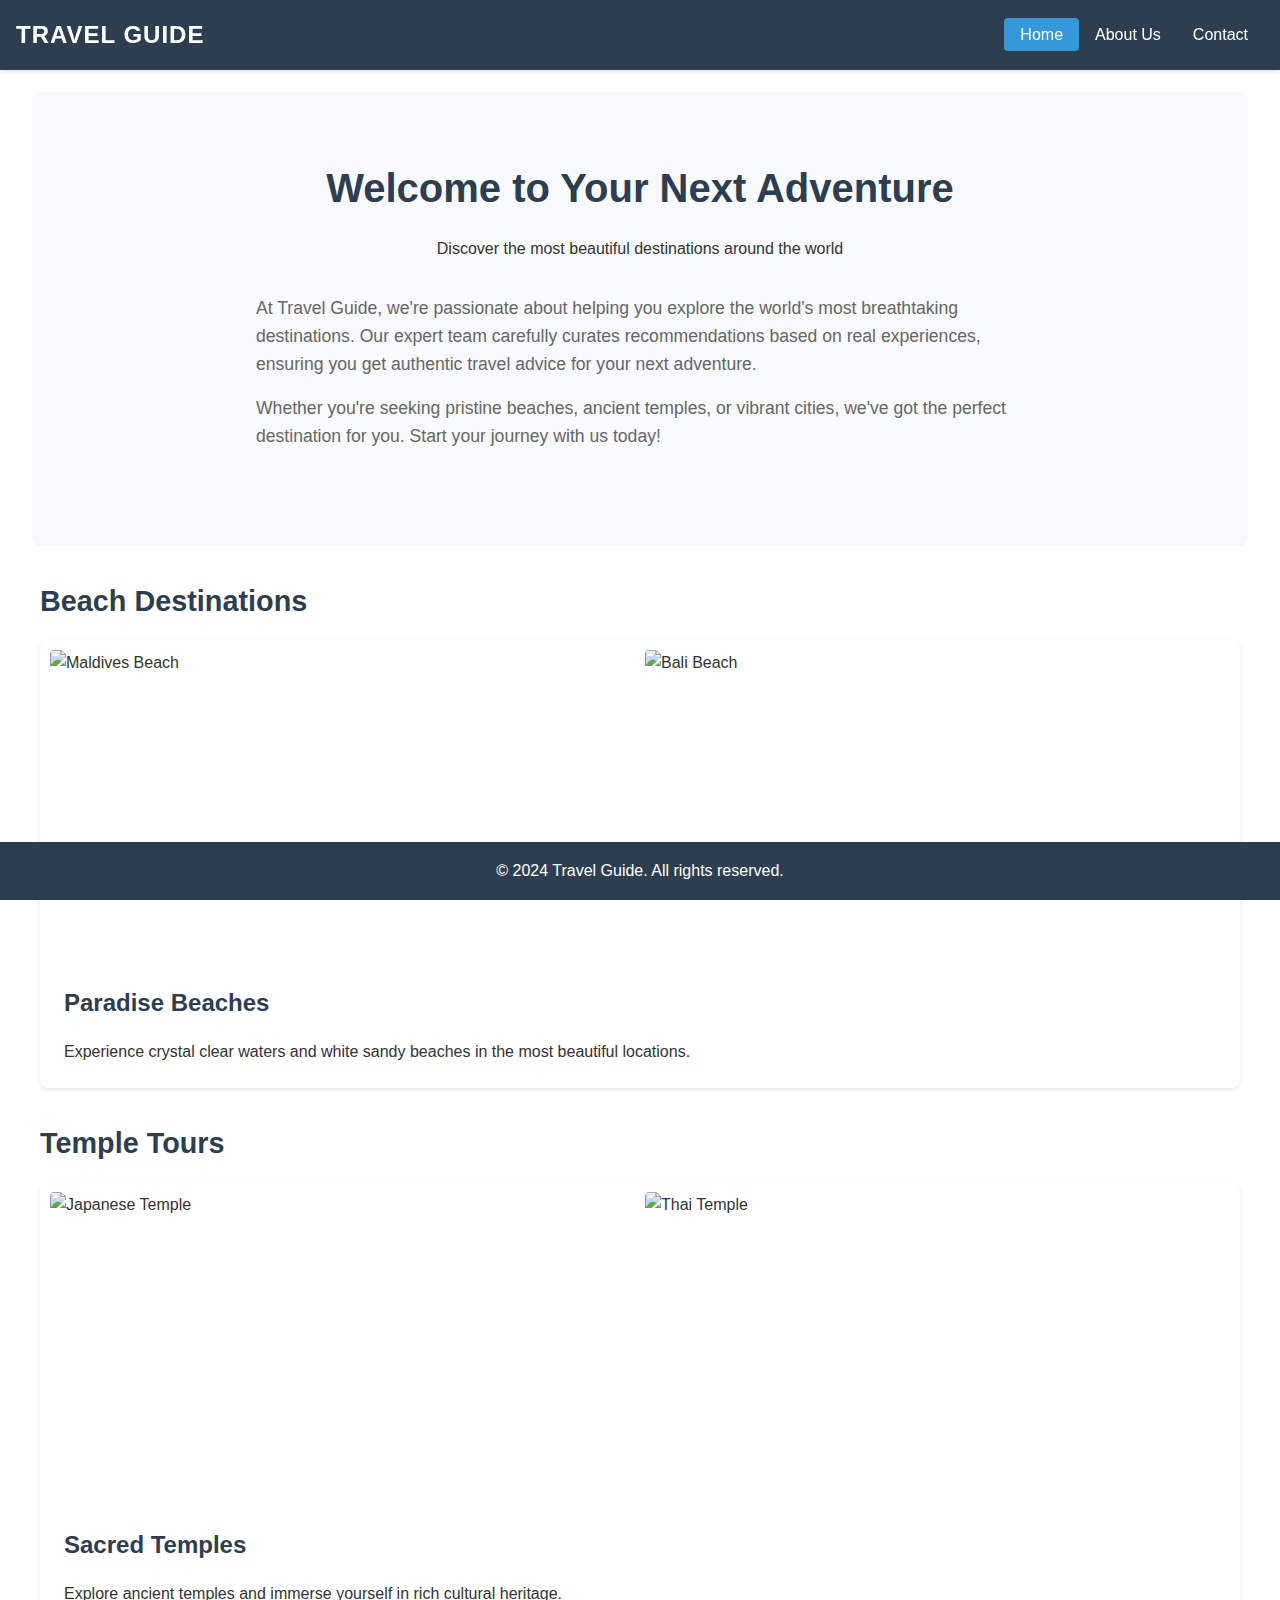
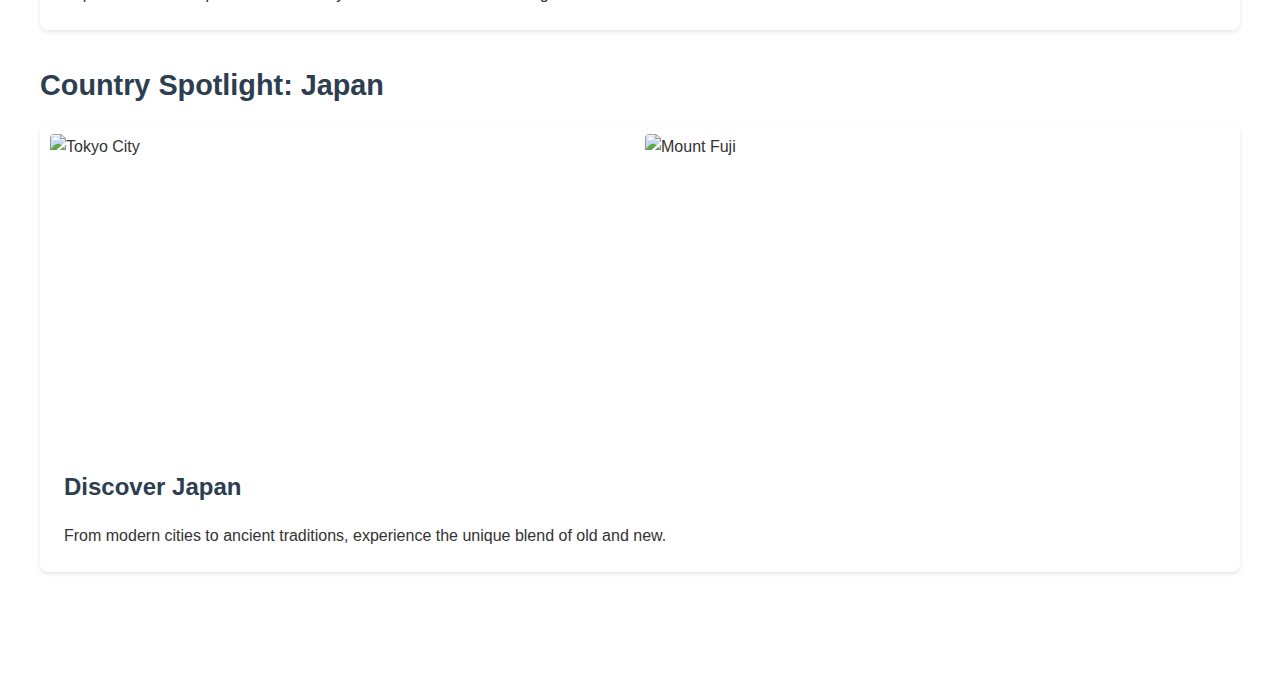
==== index.html @ 9acc722b "Final" ====
<!DOCTYPE html>
<html lang="en">
  <head>
    <meta charset="UTF-8" />
    <meta name="viewport" content="width=device-width, initial-scale=1.0" />
    <title>Travel Recommendations</title>
    <link rel="stylesheet" href="style.css" />
  </head>
  <body>
    <nav class="navbar">
      <div class="nav-brand">Travel Guide</div>
      <ul class="nav-links">
        <li><a href="index.html" class="active">Home</a></li>
        <li><a href="about.html">About Us</a></li>
        <li><a href="contact.html">Contact</a></li>
      </ul>
      <div class="hamburger">
        <span></span>
        <span></span>
        <span></span>
      </div>
    </nav>

    <main>
      <section class="hero">
        <h1>Welcome to Your Next Adventure</h1>
        <p>Discover the most beautiful destinations around the world</p>
        <div class="intro-text">
          <p>
            At Travel Guide, we're passionate about helping you explore the
            world's most breathtaking destinations. Our expert team carefully
            curates recommendations based on real experiences, ensuring you get
            authentic travel advice for your next adventure.
          </p>
          <p>
            Whether you're seeking pristine beaches, ancient temples, or vibrant
            cities, we've got the perfect destination for you. Start your
            journey with us today!
          </p>
        </div>
      </section>

      <section class="recommendations">
        <h2>Beach Destinations</h2>
        <div class="recommendation-card">
          <div class="image-container">
            <img
              src="https://images.unsplash.com/photo-1507525428034-b723cf961d3e"
              alt="Maldives Beach"
            />
            <img
              src="https://images.unsplash.com/photo-1519046904884-53103b34b206"
              alt="Bali Beach"
            />
          </div>
          <div class="card-content">
            <h3>Paradise Beaches</h3>
            <p>
              Experience crystal clear waters and white sandy beaches in the
              most beautiful locations.
            </p>
          </div>
        </div>

        <h2>Temple Tours</h2>
        <div class="recommendation-card">
          <div class="image-container">
            <img
              src="https://images.unsplash.com/photo-1600112356915-fb44b6491d2d"
              alt="Japanese Temple"
            />
            <img
              src="https://images.unsplash.com/photo-1601459427108-47e20d579a35"
              alt="Thai Temple"
            />
          </div>
          <div class="card-content">
            <h3>Sacred Temples</h3>
            <p>
              Explore ancient temples and immerse yourself in rich cultural
              heritage.
            </p>
          </div>
        </div>

        <h2>Country Spotlight: Japan</h2>
        <div class="recommendation-card">
          <div class="image-container">
            <img
              src="https://images.unsplash.com/photo-1493976040374-85c8e12f0c0e"
              alt="Tokyo City"
            />
            <img
              src="https://images.unsplash.com/photo-1545569341-9eb8b30979d9"
              alt="Mount Fuji"
            />
          </div>
          <div class="card-content">
            <h3>Discover Japan</h3>
            <p>
              From modern cities to ancient traditions, experience the unique
              blend of old and new.
            </p>
          </div>
        </div>
      </section>
    </main>

    <footer>
      <p>&copy; 2024 Travel Guide. All rights reserved.</p>
    </footer>

    <script src="main.js"></script>
  </body>
</html>
---- style.css ----
/* Reset and base styles */
* {
  margin: 0;
  padding: 0;
  box-sizing: border-box;
}

body {
  font-family: "Arial", sans-serif;
  line-height: 1.6;
  color: #333;
  min-height: 100vh;
  position: relative;
  padding-bottom: 60px; /* Space for footer */
}

/* Navigation */
.navbar {
  background-color: #2c3e50;
  padding: 1rem;
  display: flex;
  justify-content: space-between;
  align-items: center;
  position: fixed;
  width: 100%;
  top: 0;
  z-index: 1000;
  box-shadow: 0 2px 4px rgba(0, 0, 0, 0.1);
}

.nav-brand {
  color: white;
  font-size: 1.5rem;
  font-weight: bold;
  text-transform: uppercase;
  letter-spacing: 1px;
}

.nav-links {
  display: flex;
  list-style: none;
  margin: 0;
  padding: 0;
}

.nav-links li a {
  color: white;
  text-decoration: none;
  padding: 0.5rem 1rem;
  transition: all 0.3s ease;
  border-radius: 4px;
}

.nav-links li a:hover,
.nav-links li a.active {
  background-color: #3498db;
  color: white;
}

.hamburger {
  display: none;
  flex-direction: column;
  cursor: pointer;
}

.hamburger span {
  width: 25px;
  height: 3px;
  background-color: white;
  margin: 2px 0;
  transition: 0.3s;
}

/* Main content */
main {
  margin-top: 60px;
  padding: 2rem;
}

.hero {
  text-align: center;
  padding: 4rem 2rem;
  background-color: #f8f9fa;
  margin-bottom: 2rem;
  border-radius: 8px;
}

.hero h1 {
  font-size: 2.5rem;
  margin-bottom: 1rem;
  color: #2c3e50;
}

.intro-text {
  max-width: 800px;
  margin: 2rem auto;
  text-align: left;
  padding: 0 1rem;
}

.intro-text p {
  margin-bottom: 1rem;
  font-size: 1.1rem;
  color: #666;
}

/* Recommendations */
.recommendations {
  max-width: 1200px;
  margin: 0 auto;
}

.recommendations h2 {
  margin: 2rem 0 1rem;
  color: #2c3e50;
  font-size: 1.8rem;
}

.recommendation-card {
  background-color: white;
  border-radius: 8px;
  box-shadow: 0 2px 4px rgba(0, 0, 0, 0.1);
  margin-bottom: 2rem;
  overflow: hidden;
  display: flex;
  flex-direction: column;
  transition: transform 0.3s ease;
}

.recommendation-card:hover {
  transform: translateY(-5px);
}

.recommendation-card .image-container {
  display: flex;
  flex-wrap: wrap;
  gap: 10px;
  padding: 10px;
}

.recommendation-card img {
  flex: 1;
  min-width: calc(50% - 5px);
  height: 300px;
  object-fit: cover;
  border-radius: 4px;
  transition: transform 0.3s ease;
}

.recommendation-card img:hover {
  transform: scale(1.02);
}

.card-content {
  padding: 1.5rem;
}

.card-content h3 {
  margin-bottom: 1rem;
  color: #2c3e50;
  font-size: 1.5rem;
}

/* About page */
.about-section {
  max-width: 800px;
  margin: 0 auto;
  padding: 2rem;
}

.about-content {
  margin-top: 2rem;
}

.about-content h2 {
  margin: 1.5rem 0 1rem;
  color: #2c3e50;
}

.about-content p {
  margin-bottom: 1.5rem;
  color: #666;
}

.about-content ul {
  margin-left: 2rem;
  margin-bottom: 1.5rem;
}

.about-content ul li {
  margin-bottom: 0.5rem;
  color: #666;
}

.about-image {
  margin: 2rem 0;
}

.about-image img {
  width: 100%;
  height: 300px;
  object-fit: cover;
  border-radius: 8px;
}

/* Contact form */
.contact-section {
  max-width: 600px;
  margin: 0 auto;
  padding: 2rem;
}

.contact-intro {
  margin-bottom: 2rem;
  color: #666;
  text-align: center;
}

.contact-form {
  background-color: white;
  padding: 2rem;
  border-radius: 8px;
  box-shadow: 0 2px 4px rgba(0, 0, 0, 0.1);
}

.form-group {
  margin-bottom: 1.5rem;
}

.form-group label {
  display: block;
  margin-bottom: 0.5rem;
  color: #2c3e50;
  font-weight: 500;
}

.form-group input,
.form-group textarea {
  width: 100%;
  padding: 0.75rem;
  border: 1px solid #ddd;
  border-radius: 4px;
  font-size: 1rem;
  transition: border-color 0.3s ease;
}

.form-group input:focus,
.form-group textarea:focus {
  outline: none;
  border-color: #3498db;
}

.form-group textarea {
  height: 150px;
  resize: vertical;
}

button {
  background-color: #2c3e50;
  color: white;
  padding: 0.75rem 1.5rem;
  border: none;
  border-radius: 4px;
  cursor: pointer;
  transition: background-color 0.3s;
  font-size: 1rem;
  width: 100%;
}

button:hover {
  background-color: #3498db;
}

/* Footer */
footer {
  background-color: #2c3e50;
  color: white;
  text-align: center;
  padding: 1rem;
  position: fixed;
  bottom: 0;
  width: 100%;
}

/* Responsive design */
@media (max-width: 768px) {
  .nav-links {
    display: none;
    position: absolute;
    top: 60px;
    left: 0;
    width: 100%;
    background-color: #2c3e50;
    flex-direction: column;
    padding: 1rem;
  }

  .nav-links.active {
    display: flex;
  }

  .nav-links li {
    margin: 0.5rem 0;
  }

  .hamburger {
    display: flex;
  }

  .recommendation-card .image-container {
    flex-direction: column;
  }

  .recommendation-card img {
    width: 100%;
    min-width: 100%;
  }

  .hero h1 {
    font-size: 2rem;
  }

  .intro-text {
    padding: 0;
  }

  main {
    padding: 1rem;
  }

  .about-content {
    padding: 0;
  }
}
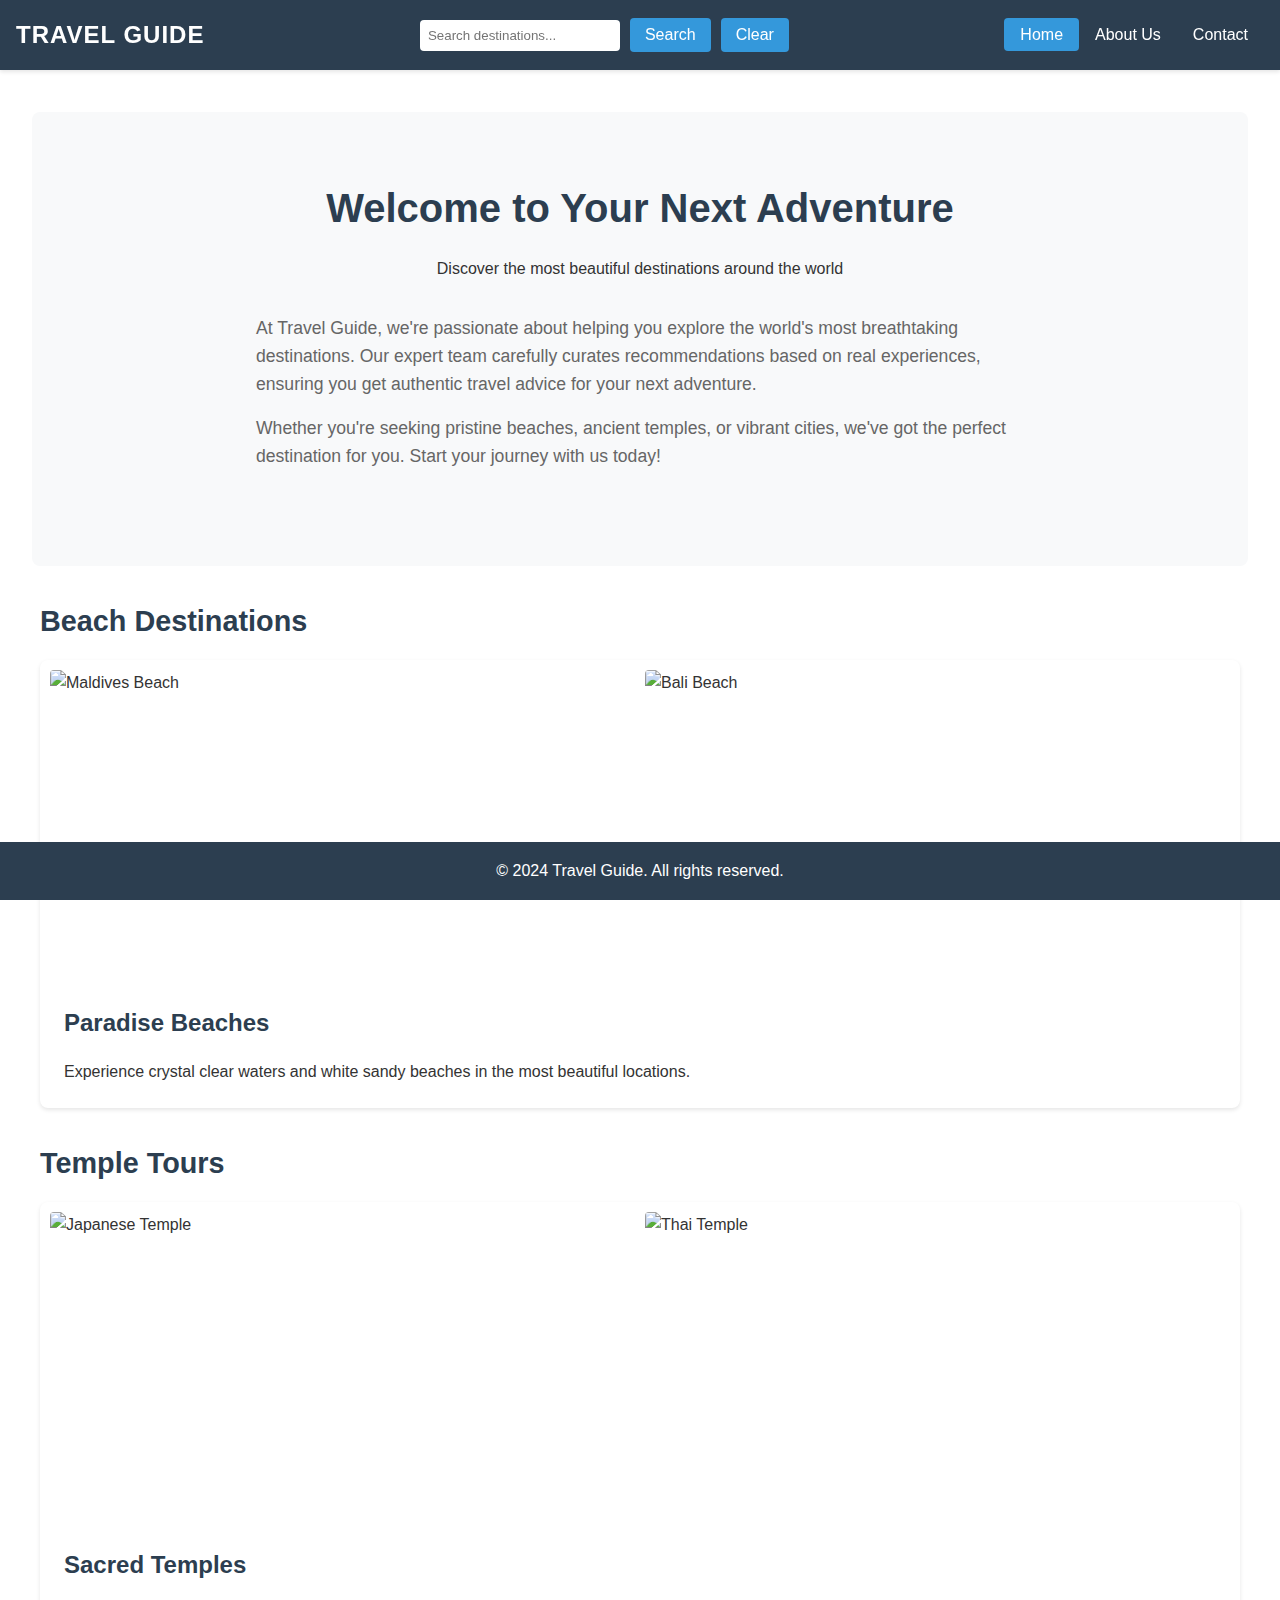
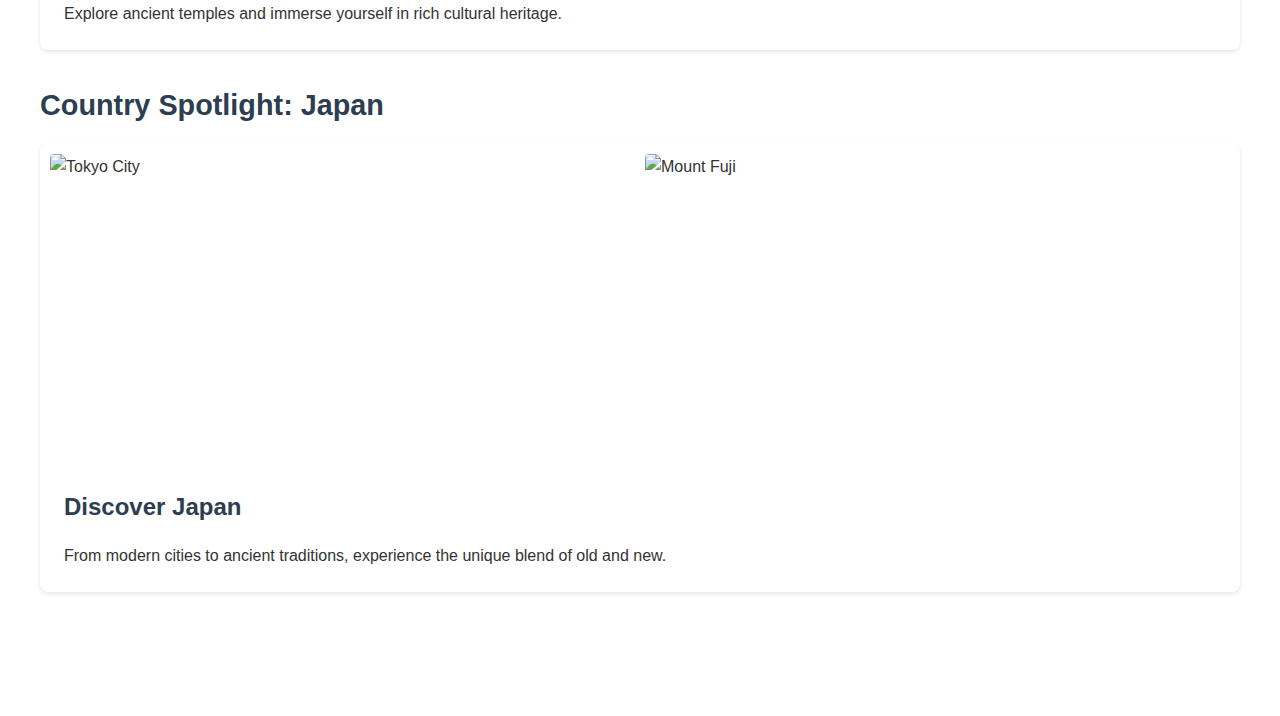
==== commit c226cec1: "Final" ====
--- a/index.html
+++ b/index.html
@@ -9,6 +9,15 @@
   <body>
     <nav class="navbar">
       <div class="nav-brand">Travel Guide</div>
+      <div class="search-container">
+        <input
+          type="text"
+          id="searchInput"
+          placeholder="Search destinations..."
+        />
+        <button id="searchBtn">Search</button>
+        <button id="clearBtn">Clear</button>
+      </div>
       <ul class="nav-links">
         <li><a href="index.html" class="active">Home</a></li>
         <li><a href="about.html">About Us</a></li>
--- a/style.css
+++ b/style.css
@@ -36,6 +36,35 @@
   letter-spacing: 1px;
 }
 
+/* Search bar styles */
+.search-container {
+  display: flex;
+  align-items: center;
+  gap: 10px;
+  margin: 0 20px;
+}
+
+.search-container input {
+  padding: 8px;
+  border: none;
+  border-radius: 4px;
+  width: 200px;
+}
+
+.search-container button {
+  padding: 8px 15px;
+  border: none;
+  border-radius: 4px;
+  background-color: #3498db;
+  color: white;
+  cursor: pointer;
+  width: auto;
+}
+
+.search-container button:hover {
+  background-color: #2980b9;
+}
+
 .nav-links {
   display: flex;
   list-style: none;
@@ -73,7 +102,7 @@
 
 /* Main content */
 main {
-  margin-top: 60px;
+  margin-top: 80px;
   padding: 2rem;
 }
 
@@ -161,6 +190,42 @@
   font-size: 1.5rem;
 }
 
+/* Team members styles */
+.team-members {
+  display: grid;
+  grid-template-columns: repeat(auto-fit, minmax(250px, 1fr));
+  gap: 20px;
+  margin-top: 30px;
+}
+
+.team-member {
+  background-color: white;
+  border-radius: 8px;
+  padding: 20px;
+  box-shadow: 0 2px 4px rgba(0, 0, 0, 0.1);
+}
+
+.team-member img {
+  width: 150px;
+  height: 150px;
+  border-radius: 50%;
+  object-fit: cover;
+  margin: 0 auto 15px;
+  display: block;
+}
+
+.team-member h3 {
+  color: #2c3e50;
+  text-align: center;
+  margin-bottom: 10px;
+}
+
+.team-member p {
+  color: #666;
+  text-align: center;
+  margin-bottom: 10px;
+}
+
 /* About page */
 .about-section {
   max-width: 800px;
@@ -284,6 +349,19 @@
 
 /* Responsive design */
 @media (max-width: 768px) {
+  .navbar {
+    flex-wrap: wrap;
+    padding: 1rem 0.5rem;
+  }
+
+  .search-container {
+    order: 2;
+    width: 100%;
+    margin: 10px 0;
+    justify-content: center;
+    padding: 0 0.5rem;
+  }
+
   .nav-links {
     display: none;
     position: absolute;
@@ -293,6 +371,7 @@
     background-color: #2c3e50;
     flex-direction: column;
     padding: 1rem;
+    order: 3;
   }
 
   .nav-links.active {
@@ -305,6 +384,11 @@
 
   .hamburger {
     display: flex;
+    order: 1;
+  }
+
+  .nav-brand {
+    order: 0;
   }
 
   .recommendation-card .image-container {
@@ -331,4 +415,8 @@
   .about-content {
     padding: 0;
   }
-}
+
+  .team-members {
+    grid-template-columns: 1fr;
+  }
+}
